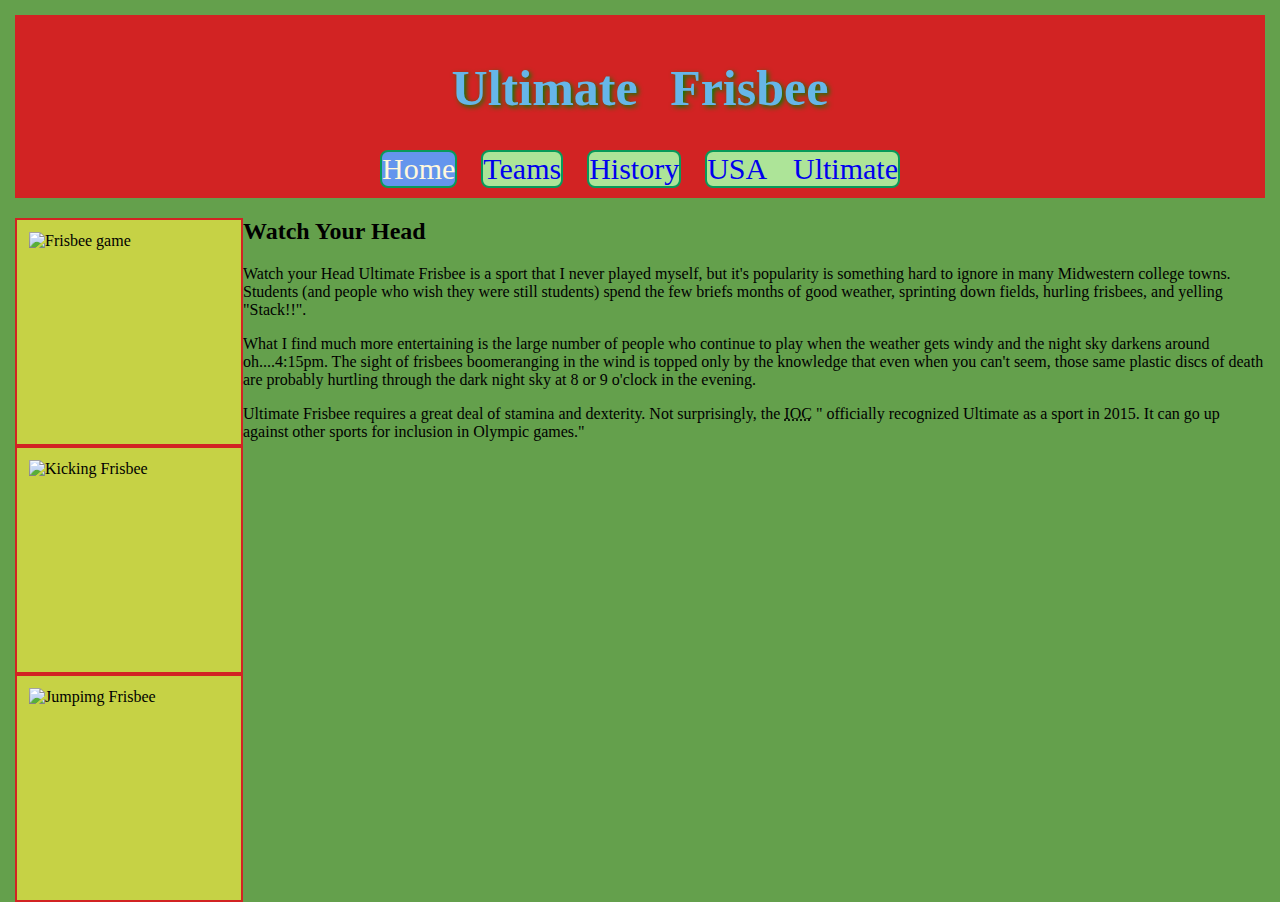
==== ultimateFrisbee/index.html @ 0dbff717 "Add files via upload" ====
<!DOCTYPE html>
<html lang="en">

<head>
  <meta charset="UTF-8">
  <meta http-equiv="X-UA-Compatible" content="IE=edge">
  <meta name="viewport" content="width=device-width, initial-scale=1.0">
  <title>Ultimate Frisbee</title>
  <!-- <link rel="stylesheet" href="./CSS/frisbee.css"> -->
  <!-- <link rel="Frisbee stylesheet" href="/CSS/ultimate.css"> -->
  <link rel="stylesheet" href="./CSS/finale.css">
</head>

<body>
  <header>
    <h1>Ultimate Frisbee</h1>
    <nav>
      <a class="tabs active" href="#">Home</a>
      <a class="tabs" href="teams.html">Teams</a>
      <a class="tabs" href="history.html">History</a>
      <a class="tabs" href="https://usaultimate.org" target="_blank">USA Ultimate</a>
    </nav>
  </header>
  <main>
    <aside class="left">
      <img src="/frisbeeimgs/Ultimate_Frisbee,_Jul_2009_-_19.jpg" alt="Frisbee game">
      <img src="/frisbeeimgs/512px-Ultimate_Frisbee_Colorado_Cup_2005.jpg" alt="Kicking Frisbee">
      <img src="/frisbeeimgs/15409853738_7dbfbfbac7_k.jpg" alt="Jumpimg Frisbee">
    </aside>
    <section class="right">
      <h2>Watch Your Head</h2>
      <p>Watch your Head
        Ultimate Frisbee is a sport that I never played myself, but it's popularity is something hard to ignore in many
        Midwestern college towns. Students (and people who wish they were still students) spend the few briefs months of
        good
        weather, sprinting down fields, hurling frisbees, and yelling "Stack!!".

      <p>What I find much more entertaining is the large number of people who continue to play when the weather gets
        windy
        and
        the night sky darkens around oh....4:15pm. The sight of frisbees boomeranging in the wind is topped only by the
        knowledge that even when you can't seem, those same plastic discs of death are probably hurtling through the
        dark
        night
        sky at 8 or 9 o'clock in the evening.</p>

      <p>Ultimate Frisbee requires a great deal of stamina and dexterity. Not surprisingly, the <abbr
          title="International Olympic Committee">IOC</abbr> " officially recognized
        Ultimate as a sport in 2015. It can go up against other sports for inclusion in Olympic games."</p>
    </section>
  </main>


</body>

</html>
---- ultimateFrisbee/CSS/frisbee.css ----
header {
  background-color: #0c5234;
  margin: 25px;
  padding: none;
}
h1 {
  color: #ffff;

  font-variant: small-caps;
  text-align: center;
}

h2 {
  color: rgb(33, 9, 93);
  text-align: left;
}
section {
  background-color: rgb(59, 118, 82);
}
a {
  background-color: rgb(73, 77, 128);
  color: rgb(9, 255, 148);
  text-align: center;
}
img {
  display: none;
}
---- ultimateFrisbee/CSS/finale.css ----
body {
  margin: 5px;
  padding: 10px;
  background-color: #64a04c;
}
header {
  background-color: #d22323;
  background-image: url("/frisbeeimgs/512px-Ultimate_Frisbee_Colorado_Cup_2005.jpg");
  background-repeat: no-repeat;
  background-size: 100%;
  padding: 10px;
  display: block;
  text-align: center;
  word-spacing: 20px;
}
h1 {
  color: #66b6e8;
  font-size: 50px;
  text-shadow: 2px 2px 5px green;
}
nav a {
  font-size: 30px;
  display: inline-block;
  background-color: #ade498;
  border: 2px solid #089a5a;
  border-radius: 8px;
  text-decoration: none;
}
.active,
.tabs:hover {
  background-color: #6495ed;
  color: #fff8dc;
}
h2 {
  padding-left: 18%;
}
p {
  padding-left: 18%;
}

img {
  display: block;
  float: left;
  width: 200px;
  height: 200px;
  overflow: hidden;
  clear: both;
  background-color: #c6d245;
  padding: 12px;
  padding-top: 12px;
  border: #d22323 solid 2px;
}
.left {
  float: left;
}

.right {
  display: inline;
}
ul {
  list-style-position: inside;
  padding-left: 20%;
}
.center {
  margin-left: auto;
  margin-right: auto;
  width: 75%;
  font-size: 18px;
  line-height: 35px;
}
table {
  border: 2px solid #abe10a;
  border-bottom: 5px solid #abe10a;
  border-top-left-radius: 20px;
  border-top-right-radius: 20px;
}
th {
  background-color: #ade498;
  border-top-left-radius: 20px;
  border-top-right-radius: 20px;
  background-image: linear-gradient(55deg, #ade498, #00c771);
  font-family: "Franklin Gothic Medium", "Arial Narrow", Arial, sans-serif;
}
tr {
  height: 50px;
  vertical-align: bottom;
  opacity: 0.8;
}
.names {
  text-align: left;
}
td {
  text-align: center;
  color: #06147d;
  background-color: #ade498;
  padding: 5px;
  border-radius: 2px;
  text-shadow: 0.5px 0.5px 0.5px black;
}
tr:hover {
  opacity: 1;
  font-weight: bold;
}
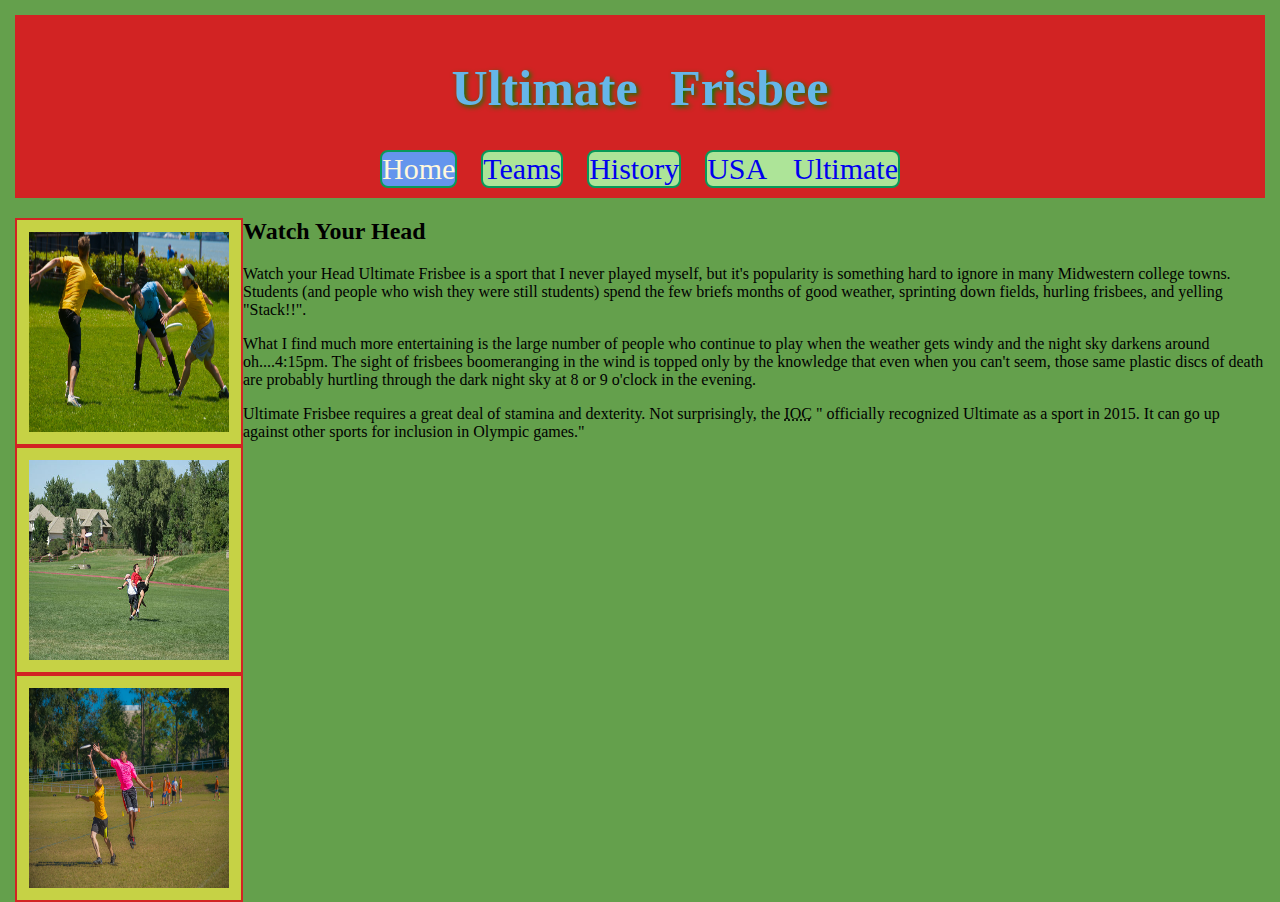
==== commit 58bd89da: "Add files via upload" ====
--- a/ultimateFrisbee/index.html
+++ b/ultimateFrisbee/index.html
@@ -23,9 +23,9 @@
   </header>
   <main>
     <aside class="left">
-      <img src="/frisbeeimgs/Ultimate_Frisbee,_Jul_2009_-_19.jpg" alt="Frisbee game">
-      <img src="/frisbeeimgs/512px-Ultimate_Frisbee_Colorado_Cup_2005.jpg" alt="Kicking Frisbee">
-      <img src="/frisbeeimgs/15409853738_7dbfbfbac7_k.jpg" alt="Jumpimg Frisbee">
+      <img src="./frisbeeimgs/frisbeegame.jpg" alt="Frisbee game">
+      <img src="./frisbeeimgs/kickingfrisbee.jpg" alt="Kicking Frisbee">
+      <img src="./frisbeeimgs/jumpingfrisbee.jpg" alt="Jumpimg Frisbee">
     </aside>
     <section class="right">
       <h2>Watch Your Head</h2>
--- a/ultimateFrisbee/CSS/finale.css
+++ b/ultimateFrisbee/CSS/finale.css
@@ -5,7 +5,7 @@
 }
 header {
   background-color: #d22323;
-  background-image: url("/frisbeeimgs/512px-Ultimate_Frisbee_Colorado_Cup_2005.jpg");
+  background-image: url("/frisbeeimgs/coloradofrisbee.jpg");
   background-repeat: no-repeat;
   background-size: 100%;
   padding: 10px;
